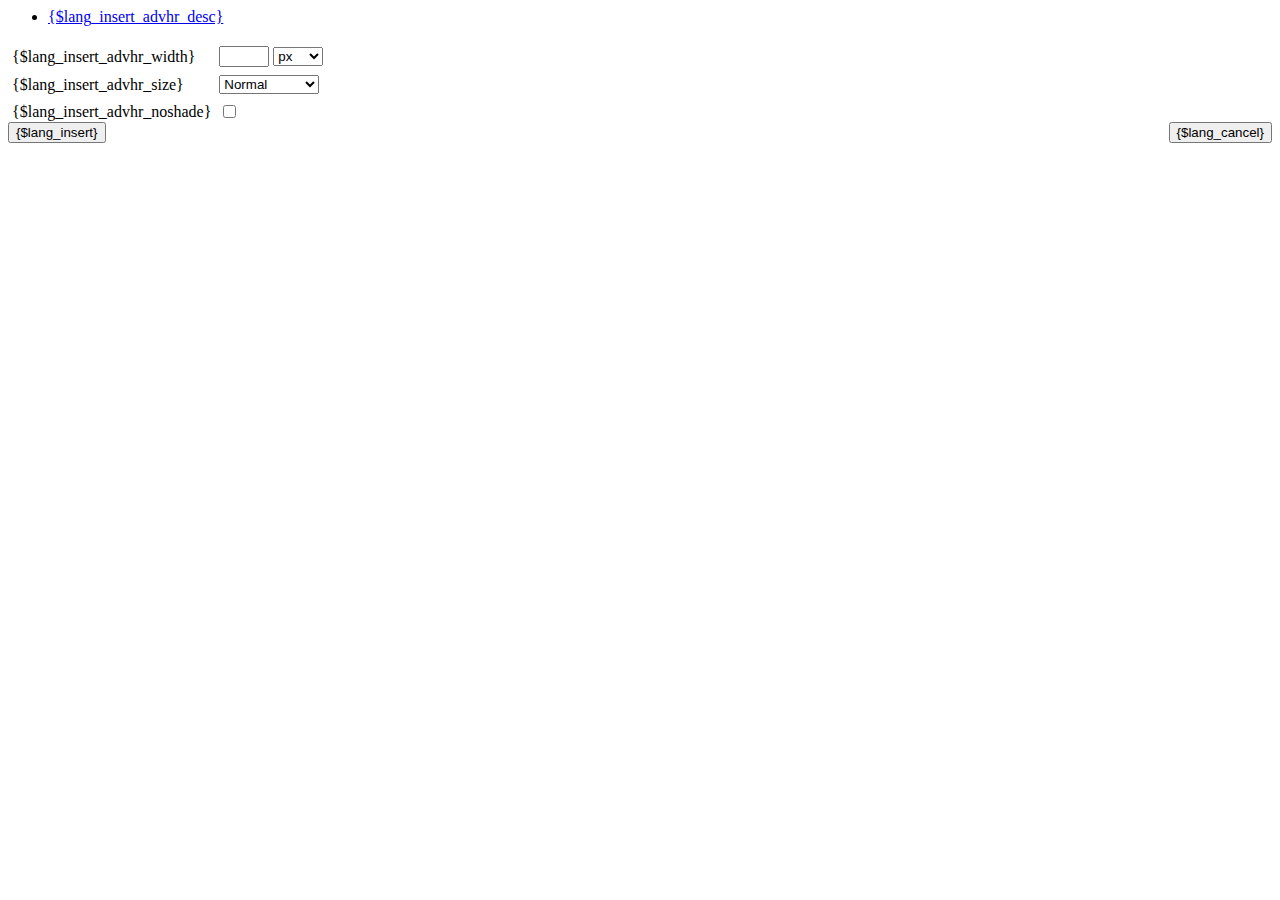
==== tiny_mce/plugins/advhr/rule.htm @ 7a7db7a6 "Initial Commit" ====
<html xmlns="http://www.w3.org/1999/xhtml">
<head>
	<title>{$lang_insert_advhr_desc}</title>
	<script language="javascript" type="text/javascript" src="../../tiny_mce_popup.js"></script>
	<script language="javascript" type="text/javascript" src="jscripts/rule.js"></script>
	<script language="javascript" type="text/javascript" src="../../utils/mctabs.js"></script>
	<link href="css/advhr.css" rel="stylesheet" type="text/css" />
	<base target="_self" />
</head>
<body onload="tinyMCEPopup.executeOnLoad('init();');">
<form onsubmit="insertHR();return false;" action="#">
	<div class="tabs">
		<ul>
			<li id="general_tab" class="current"><span><a href="javascript:mcTabs.displayTab('general_tab','general_panel');" onmousedown="return false;">{$lang_insert_advhr_desc}</a></span></li>
		</ul>
	</div>

	<div class="panel_wrapper">
		<div id="general_panel" class="panel current">
			<table border="0" cellpadding="4" cellspacing="0">
                    <tr>
                        <td><label for="width">{$lang_insert_advhr_width}</label></td>
                        <td nowrap="nowrap">
                            <input id="width" name="width" type="text" value="" />
                            <select name="width2" id="width2">
                                <option value="">px</option>
                                <option value="%">%</option>
                            </select>
                        </td>
                    </tr>
                    <tr>
                        <td><label for="size">{$lang_insert_advhr_size}</label></td>
                        <td><select id="size" name="size">
                            <option value="">Normal</option>
                            <option value="1">1</option>
                            <option value="2">2</option>
                            <option value="3">3</option>
                            <option value="4">4</option>
                            <option value="5">5</option>
                        </select></td>
                    </tr>
                    <tr>
                        <td><label for="noshade">{$lang_insert_advhr_noshade}</label></td>
                        <td><input type="checkbox" name="noshade" id="noshade" class="radio" /></td>
                    </tr>
            </table>
		</div>
	</div>

	<div class="mceActionPanel">
		<div style="float: left">
			<input type="button" id="insert" name="insert" value="{$lang_insert}" onclick="insertHR();" />
		</div>

		<div style="float: right">
			<input type="button" id="cancel" name="cancel" value="{$lang_cancel}" onclick="tinyMCEPopup.close();" />
		</div>
	</div>
</form>
</body>
</html>
---- tiny_mce/plugins/advhr/css/advhr.css ----
input.radio {
	border: 1px none #000000;
	background-color: transparent;
	vertical-align: middle;
}

.panel_wrapper div.current {
	height: 80px;
}

#width {
	width: 50px;
	vertical-align: middle;
}

#width2 {
	width: 50px;
	vertical-align: middle;
}

#size {
	width: 100px;
}
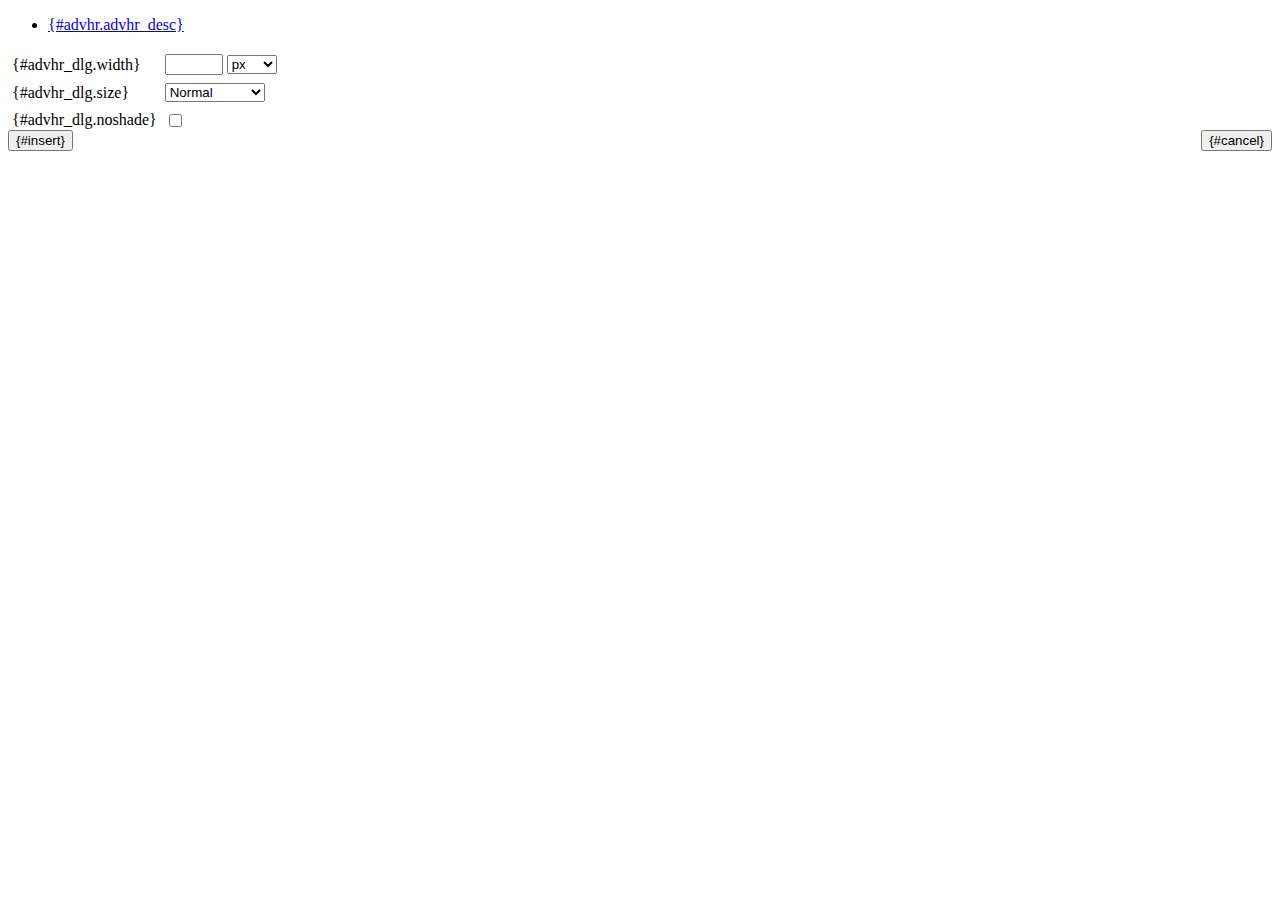
==== commit f703c723: "Version 2.04" ====
--- a/tiny_mce/plugins/advhr/rule.htm
+++ b/tiny_mce/plugins/advhr/rule.htm
@@ -1,17 +1,19 @@
+<!DOCTYPE html PUBLIC "-//W3C//DTD XHTML 1.0 Strict//EN" "http://www.w3.org/TR/xhtml1/DTD/xhtml1-strict.dtd">
 <html xmlns="http://www.w3.org/1999/xhtml">
 <head>
-	<title>{$lang_insert_advhr_desc}</title>
-	<script language="javascript" type="text/javascript" src="../../tiny_mce_popup.js"></script>
-	<script language="javascript" type="text/javascript" src="jscripts/rule.js"></script>
-	<script language="javascript" type="text/javascript" src="../../utils/mctabs.js"></script>
+	<title>{#advhr.advhr_desc}</title>
+	<script type="text/javascript" src="../../tiny_mce_popup.js"></script>
+	<script type="text/javascript" src="js/rule.js"></script>
+	<script type="text/javascript" src="../../utils/mctabs.js"></script>
+	<script type="text/javascript" src="../../utils/form_utils.js"></script>
 	<link href="css/advhr.css" rel="stylesheet" type="text/css" />
 	<base target="_self" />
 </head>
-<body onload="tinyMCEPopup.executeOnLoad('init();');">
-<form onsubmit="insertHR();return false;" action="#">
+<body>
+<form onsubmit="AdvHRDialog.update();return false;" action="#">
 	<div class="tabs">
 		<ul>
-			<li id="general_tab" class="current"><span><a href="javascript:mcTabs.displayTab('general_tab','general_panel');" onmousedown="return false;">{$lang_insert_advhr_desc}</a></span></li>
+			<li id="general_tab" class="current"><span><a href="javascript:mcTabs.displayTab('general_tab','general_panel');" onmousedown="return false;">{#advhr.advhr_desc}</a></span></li>
 		</ul>
 	</div>
 
@@ -19,9 +21,9 @@
 		<div id="general_panel" class="panel current">
 			<table border="0" cellpadding="4" cellspacing="0">
                     <tr>
-                        <td><label for="width">{$lang_insert_advhr_width}</label></td>
+                        <td><label for="width">{#advhr_dlg.width}</label></td>
                         <td nowrap="nowrap">
-                            <input id="width" name="width" type="text" value="" />
+                            <input id="width" name="width" type="text" value="" class="mceFocus" />
                             <select name="width2" id="width2">
                                 <option value="">px</option>
                                 <option value="%">%</option>
@@ -29,7 +31,7 @@
                         </td>
                     </tr>
                     <tr>
-                        <td><label for="size">{$lang_insert_advhr_size}</label></td>
+                        <td><label for="size">{#advhr_dlg.size}</label></td>
                         <td><select id="size" name="size">
                             <option value="">Normal</option>
                             <option value="1">1</option>
@@ -40,7 +42,7 @@
                         </select></td>
                     </tr>
                     <tr>
-                        <td><label for="noshade">{$lang_insert_advhr_noshade}</label></td>
+                        <td><label for="noshade">{#advhr_dlg.noshade}</label></td>
                         <td><input type="checkbox" name="noshade" id="noshade" class="radio" /></td>
                     </tr>
             </table>
@@ -49,11 +51,11 @@
 
 	<div class="mceActionPanel">
 		<div style="float: left">
-			<input type="button" id="insert" name="insert" value="{$lang_insert}" onclick="insertHR();" />
+			<input type="submit" id="insert" name="insert" value="{#insert}" />
 		</div>
 
 		<div style="float: right">
-			<input type="button" id="cancel" name="cancel" value="{$lang_cancel}" onclick="tinyMCEPopup.close();" />
+			<input type="button" id="cancel" name="cancel" value="{#cancel}" onclick="tinyMCEPopup.close();" />
 		</div>
 	</div>
 </form>
--- a/tiny_mce/plugins/advhr/css/advhr.css
+++ b/tiny_mce/plugins/advhr/css/advhr.css
@@ -1,23 +1,5 @@
-input.radio {
-	border: 1px none #000000;
-	background-color: transparent;
-	vertical-align: middle;
-}
-
-.panel_wrapper div.current {
-	height: 80px;
-}
-
-#width {
-	width: 50px;
-	vertical-align: middle;
-}
-
-#width2 {
-	width: 50px;
-	vertical-align: middle;
-}
-
-#size {
-	width: 100px;
-}
+input.radio {border:1px none #000; background:transparent; vertical-align:middle;}
+.panel_wrapper div.current {height:80px;}
+#width {width:50px; vertical-align:middle;}
+#width2 {width:50px; vertical-align:middle;}
+#size {width:100px;}
